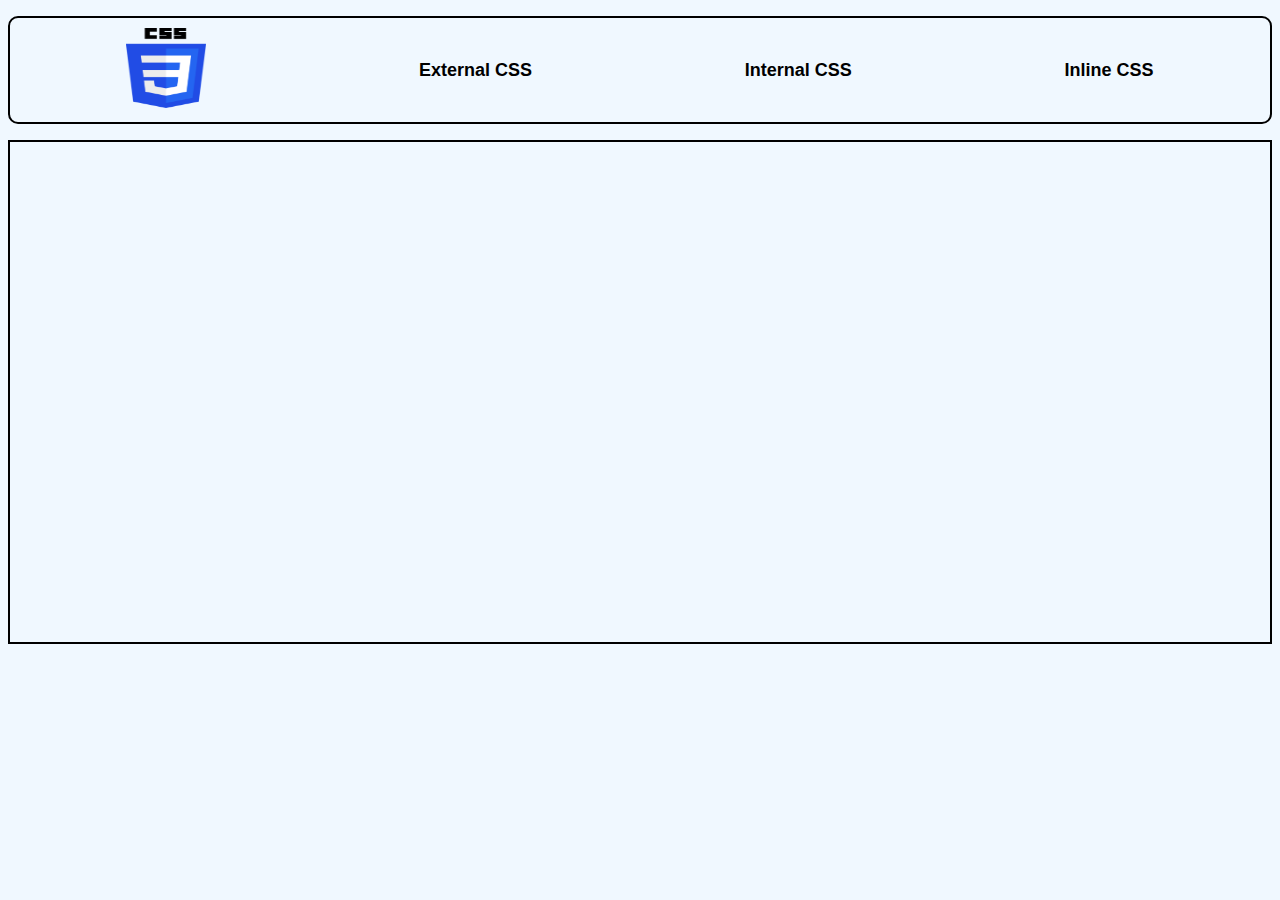
==== inline.html @ c7234670 "add files to github site" ====
<!DOCTYPE html>
<html lang="en">
<head>
    <meta charset="UTF-8">
    <meta name="viewport" content="width=device-width, initial-scale=1.0">
    <title>Inline CSS</title>
    <link rel="shortcut icon" href="./imges/CSS-logo.png" type="image/x-icon">
    <link rel="stylesheet" href="style.css">
</head>
<body>
    <header>
        <div>
            <ul>
                <li><a href=""><img src="./imges/CSS-logo.png" alt="CSS-LOGO" title="CSS Logo" width="80" height="80"></a></li>
                <li> <a class="anchor-tag" href="#">External CSS</a></li>
                <li><a class="anchor-tag" href="internal.html">Internal CSS</a></li>
                <li><a class="anchor-tag" href="inline.html">Inline CSS</a></li>
            </ul>
        </div>
    </header>
    <section class="container-body">

    </section>
</body>
</html>
---- style.css ----
*{
    background-color: aliceblue;
    font-family: Arial, Helvetica, sans-serif;
    font-weight: 100;
}
header ul{
    display: flex;
    justify-content: space-around;
    align-items: center;
    border: 2px solid black;
    border-radius: 10px;
    padding: 10px;
    /* background-color: red; */
}
li{
    list-style-type: none;
}
.anchor-tag{
    text-decoration: none;
    font-weight: bold;
    font-size: large;
    color: black; 
}

.anchor-tag:hover{
    color:  blue;
}

.container-body{
    border: 2px solid black;
    height: 500px;
}
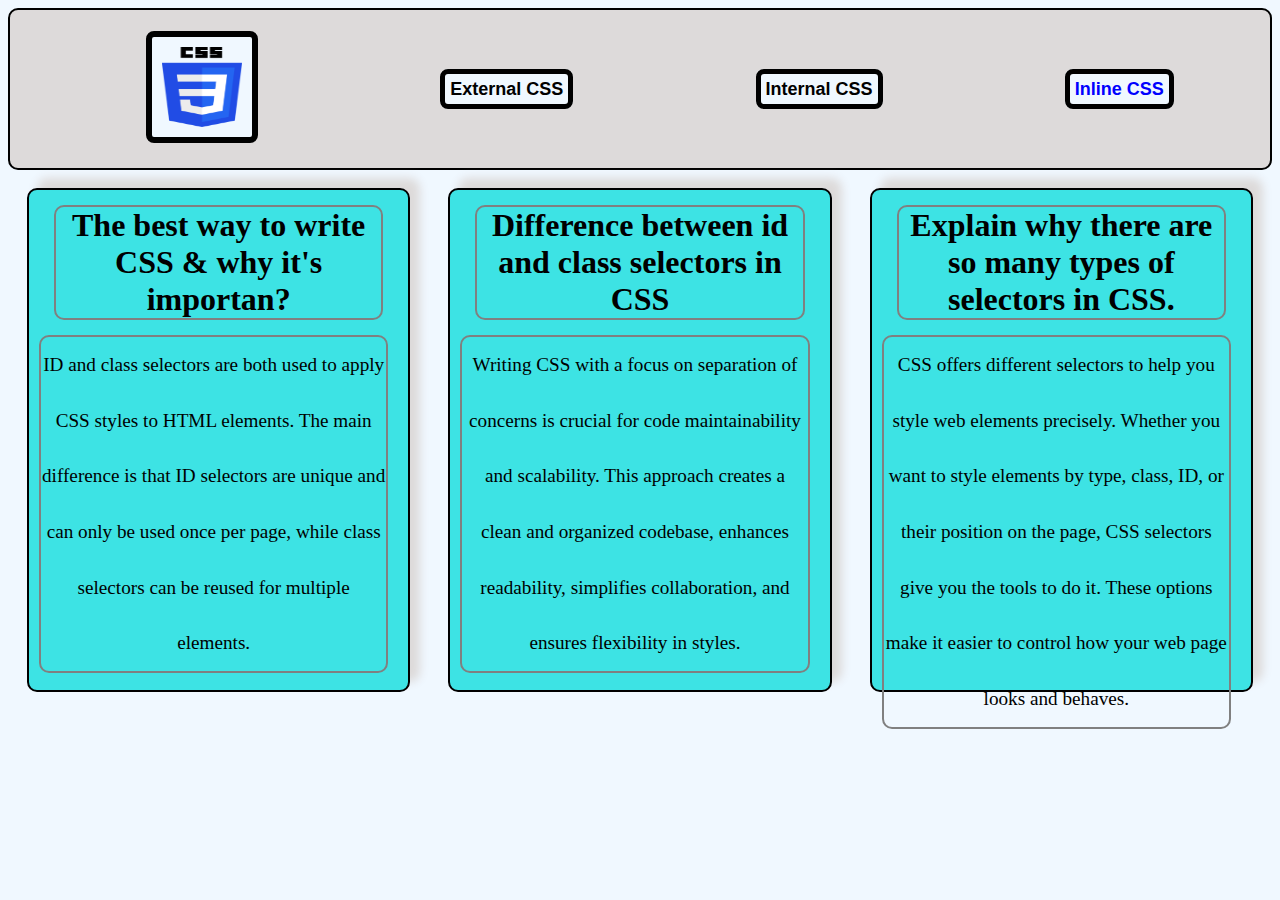
==== commit 47384881: "add code and update all files now ready to uploaad on git-hub" ====
--- a/inline.html
+++ b/inline.html
@@ -1,25 +1,49 @@
 <!DOCTYPE html>
 <html lang="en">
-<head>
-    <meta charset="UTF-8">
-    <meta name="viewport" content="width=device-width, initial-scale=1.0">
+  <head>
+    <meta charset="UTF-8" />
+    <meta name="viewport" content="width=device-width, initial-scale=1.0" />
     <title>Inline CSS</title>
-    <link rel="shortcut icon" href="./imges/CSS-logo.png" type="image/x-icon">
-    <link rel="stylesheet" href="style.css">
-</head>
-<body>
-    <header>
-        <div>
-            <ul>
-                <li><a href=""><img src="./imges/CSS-logo.png" alt="CSS-LOGO" title="CSS Logo" width="80" height="80"></a></li>
-                <li> <a class="anchor-tag" href="#">External CSS</a></li>
-                <li><a class="anchor-tag" href="internal.html">Internal CSS</a></li>
-                <li><a class="anchor-tag" href="inline.html">Inline CSS</a></li>
-            </ul>
-        </div>
+    <link rel="shortcut icon" href="./imges/CSS-logo.png" type="image/x-icon" />
+  </head>
+  <body style="background-color: aliceblue; font-family: Arial, Helvetica, sans-serif; font-weight: 100;">
+    <header style="border: 2px solid black; border-radius: 10px; padding: 5px; background-color: rgb(221, 218, 218);">
+      <ul style="display: flex; justify-content: space-around; align-items: center; list-style-type: none;">
+        <li><a href=""><img style="background-color: aliceblue; border: 6px solid black; border-radius: 8px; padding: 10px;" src="./imges/CSS-logo.png" alt="CSS-LOGO" title="CSS Logo"  width="80" height="80"/></a></li>
+        <li><a style="background-color: aliceblue; text-decoration: none; font-weight: bold; font-size: large; color: black; padding: 5px; border: 5px solid black; border-radius: 8px;"  href="index.html">External CSS</a></li>
+        <li><a style="background-color: aliceblue; text-decoration: none; font-weight: bold; font-size: large; color: black; padding: 5px; border: 5px solid black; border-radius: 8px;" href="internal.html">Internal CSS</a></li>
+        <li><a style="background-color: aliceblue; text-decoration: none; font-weight: bold; font-size: large; color: blue; padding: 5px; border: 5px solid black; border-radius: 8px;"  href="#">Inline CSS</a></li>
+      </ul>
     </header>
-    <section class="container-body">
-
+    <section style="height: 500px; display: flex; justify-content: space-around; align-items: center;margin-top: 20px;">
+        <div style="width: 30%; border: 2px solid black; border-radius: 10px; height: 500px; box-shadow: 10px -10px 10px rgb(221, 218, 218); text-align: center; font-family: 'Times New Roman', Times, serif; background-color: rgba(13, 221, 221, 0.788);">
+            <h1 style="border: 2px solid grey; border-radius: 10px; margin: 15px 25px 15px 25px;">The best way to write CSS & why it's importan?</h1>
+            <p style="border: 2px solid grey; border-radius: 10px; font-size: larger; line-height: 2.9; margin: 0px 20px 10px 10px ;">
+                ID and class selectors are both used to apply CSS styles to HTML
+                elements. The main difference is that ID selectors are unique and can
+                only be used once per page, while class selectors can be reused for
+                multiple elements.
+            </p>
+          </div>
+          <div style="width: 30%; border: 2px solid black; border-radius: 10px; height: 500px; box-shadow: 10px -10px 10px rgb(221, 218, 218); text-align: center; font-family: 'Times New Roman', Times, serif; background-color: rgba(13, 221, 221, 0.788);">
+            <h1 style="border: 2px solid grey; border-radius: 10px; margin: 15px 25px 15px 25px;">Difference between id and class selectors in CSS</h1>
+            <p style="border: 2px solid grey; border-radius: 10px; font-size: larger; line-height: 2.9; margin: 0px 20px 10px 10px ;">
+              Writing CSS with a focus on separation of concerns is crucial for code
+              maintainability and scalability. This approach creates a clean and
+              organized codebase, enhances readability, simplifies collaboration,
+              and ensures flexibility in styles.
+            </p>
+          </div>
+          <div style="width: 30%; border: 2px solid black; border-radius: 10px; height: 500px; box-shadow: 10px -10px 10px rgb(221, 218, 218); text-align: center; font-family: 'Times New Roman', Times, serif; background-color: rgba(13, 221, 221, 0.788);">
+            <h1 style="border: 2px solid grey; border-radius: 10px; margin: 15px 25px 15px 25px;">Explain why there are so many types of selectors in CSS.</h1>
+            <p style="border: 2px solid grey; border-radius: 10px; font-size: larger; line-height: 2.9; margin: 0px 20px 10px 10px ;">
+                CSS offers different selectors to help you style web elements
+                precisely. Whether you want to style elements by type, class, ID, or
+                their position on the page, CSS selectors give you the tools to do it.
+                These options make it easier to control how your web page looks and
+                behaves.
+            </p>
+          </div>
     </section>
-</body>
-</html>+  </body>
+</html>
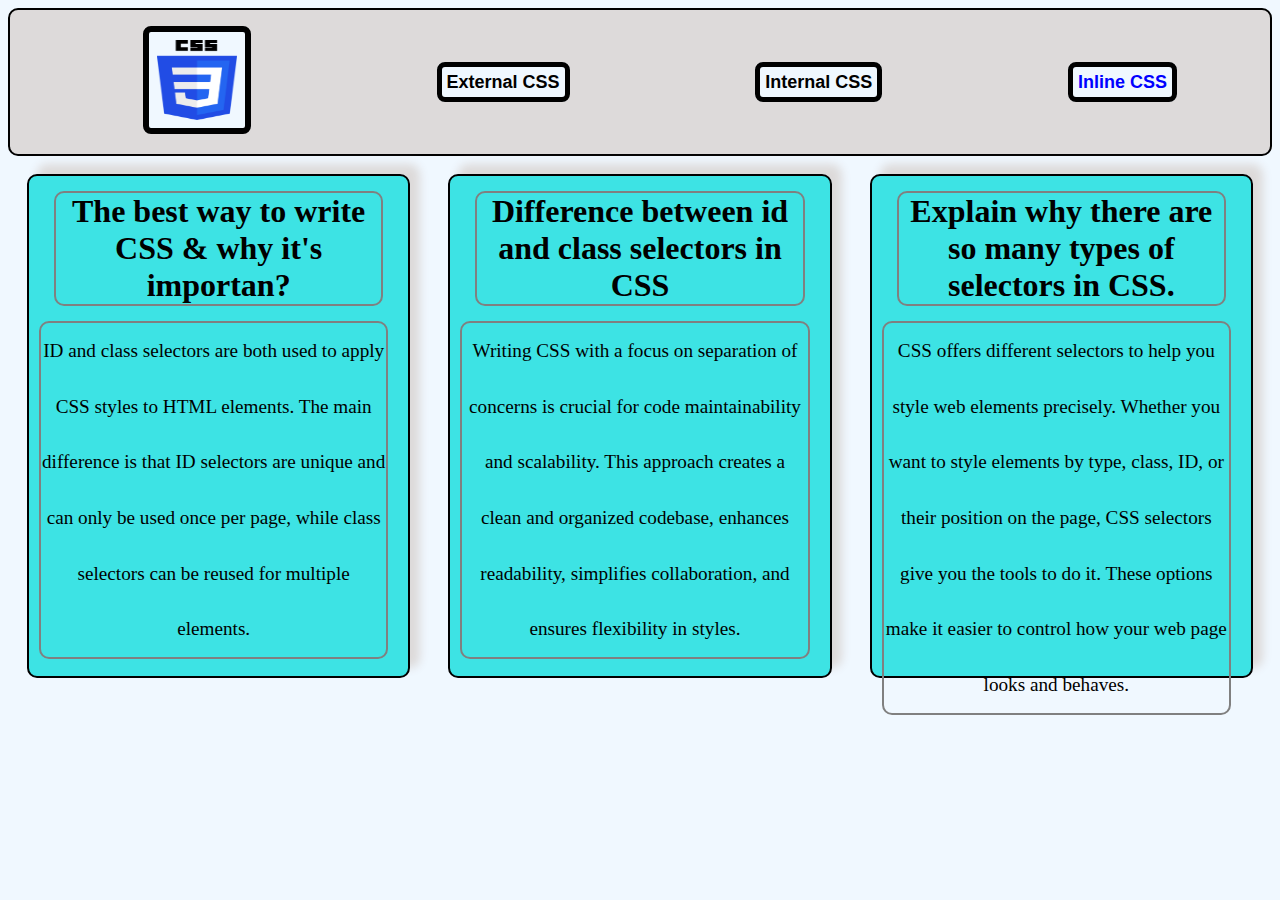
==== commit b77cc87e: "update inline file" ====
--- a/inline.html
+++ b/inline.html
@@ -7,9 +7,9 @@
     <link rel="shortcut icon" href="./imges/CSS-logo.png" type="image/x-icon" />
   </head>
   <body style="background-color: aliceblue; font-family: Arial, Helvetica, sans-serif; font-weight: 100;">
-    <header style="border: 2px solid black; border-radius: 10px; padding: 5px; background-color: rgb(221, 218, 218);">
+    <header style="border: 2px solid black; border-radius: 10px; background-color: rgb(221, 218, 218);">
       <ul style="display: flex; justify-content: space-around; align-items: center; list-style-type: none;">
-        <li><a href=""><img style="background-color: aliceblue; border: 6px solid black; border-radius: 8px; padding: 10px;" src="./imges/CSS-logo.png" alt="CSS-LOGO" title="CSS Logo"  width="80" height="80"/></a></li>
+        <li><a href=""><img style="background-color: aliceblue; border: 6px solid black; border-radius: 8px; padding: 8px;" src="./imges/CSS-logo.png" alt="CSS-LOGO" title="CSS Logo"  width="80" height="80"/></a></li>
         <li><a style="background-color: aliceblue; text-decoration: none; font-weight: bold; font-size: large; color: black; padding: 5px; border: 5px solid black; border-radius: 8px;"  href="index.html">External CSS</a></li>
         <li><a style="background-color: aliceblue; text-decoration: none; font-weight: bold; font-size: large; color: black; padding: 5px; border: 5px solid black; border-radius: 8px;" href="internal.html">Internal CSS</a></li>
         <li><a style="background-color: aliceblue; text-decoration: none; font-weight: bold; font-size: large; color: blue; padding: 5px; border: 5px solid black; border-radius: 8px;"  href="#">Inline CSS</a></li>
